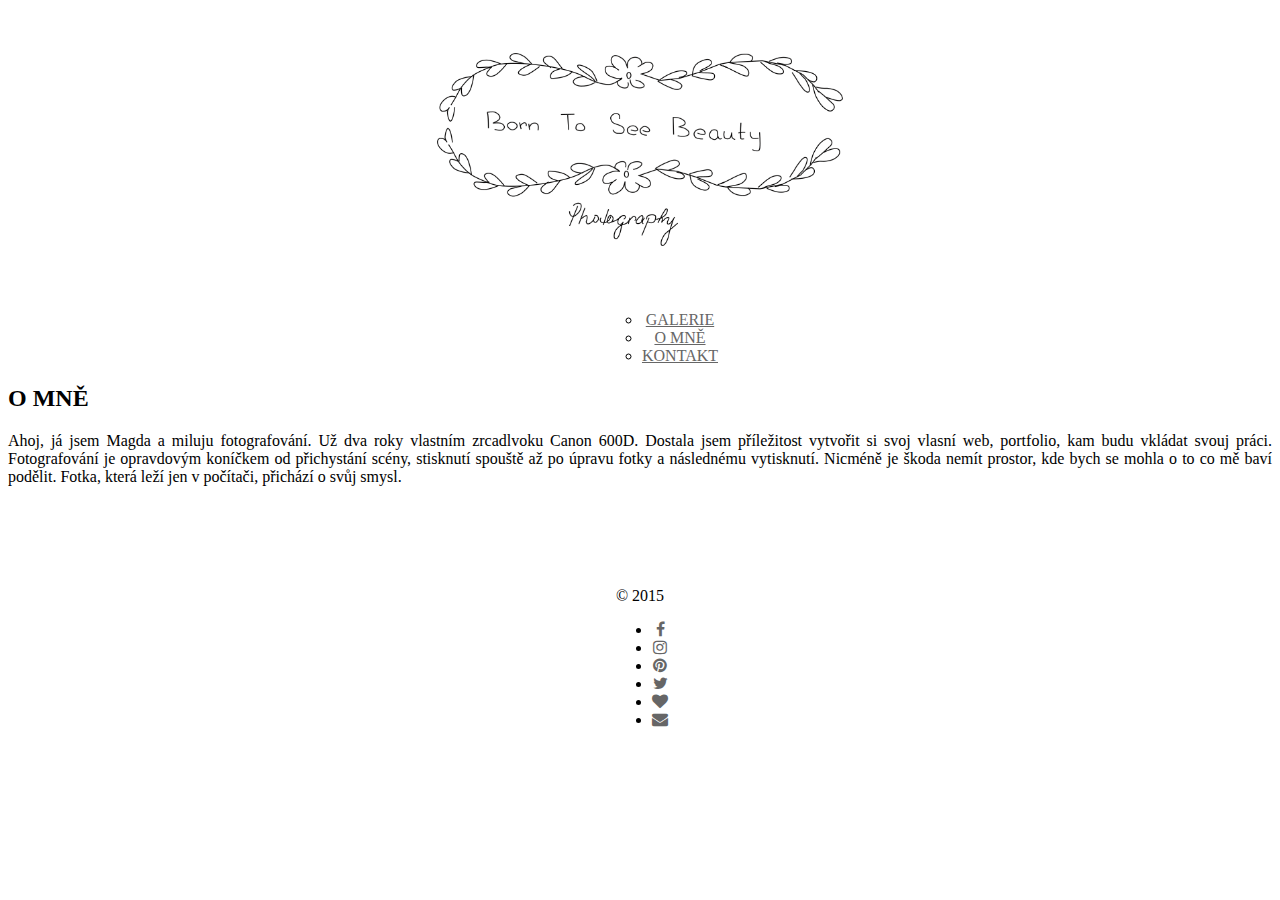
==== website/about.html @ 06c0d15d "galerie" ====
<!DOCTYPE html>
<html>
<head>
    <title>Born To See Beauty</title>
    <meta charset="utf-8" />
    <link href="https://maxcdn.bootstrapcdn.com/bootstrap/3.3.5/css/bootstrap.min.css" rel="stylesheet" integrity="sha256-MfvZlkHCEqatNoGiOXveE8FIwMzZg4W85qfrfIFBfYc= sha512-dTfge/zgoMYpP7QbHy4gWMEGsbsdZeCXz7irItjcC3sPUFtf0kuFbDz/ixG7ArTxmDjLXDmezHubeNikyKGVyQ==" crossorigin="anonymous">
    <link rel="stylesheet" href="https://maxcdn.bootstrapcdn.com/font-awesome/4.4.0/css/font-awesome.min.css">
    <link href="index.css" rel="stylesheet" />
</head>
<body>
    <div class="container-fluid">
        <header>
           
            <a href="index.html"><div class="row magda"><img src="content/g5628.png">


            </div>
             
            </a>
             
  
        </header>

        
        <menu>
            <div class="row" style="text-align:center;">

                <ul class="nav nav-pills">
                    <li role="presentation"><a href="galerie.html">Galerie</a></li>
                    <li role="presentation"><a href="about.html">O mně</a></li>
                    <li role="presentation"><a href="kontakt.html">Kontakt</a></li>
                </ul>
            </div>
            
        </menu>
<div class="row">
        <div class="col-md-2"></div>

        <article class="col-md-8">

          <h2>O mně</h2>
          <p>

Ahoj, já jsem Magda a miluju fotografování. Už dva roky vlastním zrcadlvoku Canon 600D. Dostala jsem příležitost vytvořit si svoj vlasní web, portfolio, kam budu vkládat svouj práci. Fotografování je opravdovým koníčkem od přichystání scény, stisknutí spouště až po úpravu fotky a následnému vytisknutí. Nicméně je škoda nemít prostor, kde bych se mohla o to co mě baví podělit. Fotka, která leží jen v počítači, přichází o svůj smysl.

          </p>
            
        </article>

        <div class="col-md-2"></div>
</div>
        <footer>

            <div class="row acenter">© 2015</div>
            <div class="row acenter pes">


                <ul class="nav nav-pills">
                    <li role="presentation"><a href="https://www.facebook.com/magdalena.slovackova"><i class="fa fa-facebook"></i></a></li>
                    <li role="presentation"><a href="https://www.instagram.com/magdalenaslovackova/"><i class="fa fa-instagram"></i></a></li>
                    <li role="presentation"><a href="https://www.pinterest.com/magdalenaslovac/"><i class="fa fa-pinterest"></i></a></li>
                    <li role="presentation"><a href="https://www.twitter.com/majdalenka747"><i class="fa fa-twitter"></i></a></li>
                    <li role="presentation"><a href="https://www.weheartit.com/majdalenka747"><i class="fa fa-heart"></i></a></li>
                    <li role="presentation"><a href="#"><i class="fa fa-envelope"></i></a></li>
                    
                </ul>
            </div>
            
            
        </footer>
    </div>

    <script src="https://code.jquery.com/jquery-2.1.4.min.js" type="text/javascript"></script>
    <script src="https://maxcdn.bootstrapcdn.com/bootstrap/3.3.5/js/bootstrap.min.js" integrity="sha256-Sk3nkD6mLTMOF0EOpNtsIry+s1CsaqQC1rVLTAy+0yc= sha512-K1qjQ+NcF2TYO/eI3M6v8EiNYZfA95pQumfvcVrTHtwQVDG+aHRqLi/ETn2uB+1JqwYqVG3LIvdm9lj6imS/pQ==" crossorigin="anonymous"></script>

</body>
</html>
---- website/index.css ----
.magda {
	text-align: center;
	padding: 45px;
}

.magda img { 
	height: 193px;
}

menu {
    display: flex; justify-content: center;
}

.pes {
    display: flex; justify-content: center;
}

.acenter {
	text-align: center;
}

footer { padding-top: 85px;
		 padding-bottom: 41px;

}

a {
	color: #666;
}

a:hover {
	color:#333;
}

body {
	text-transform: uppercase;
}

p {
	text-transform: none;
	text-align: justify;
}
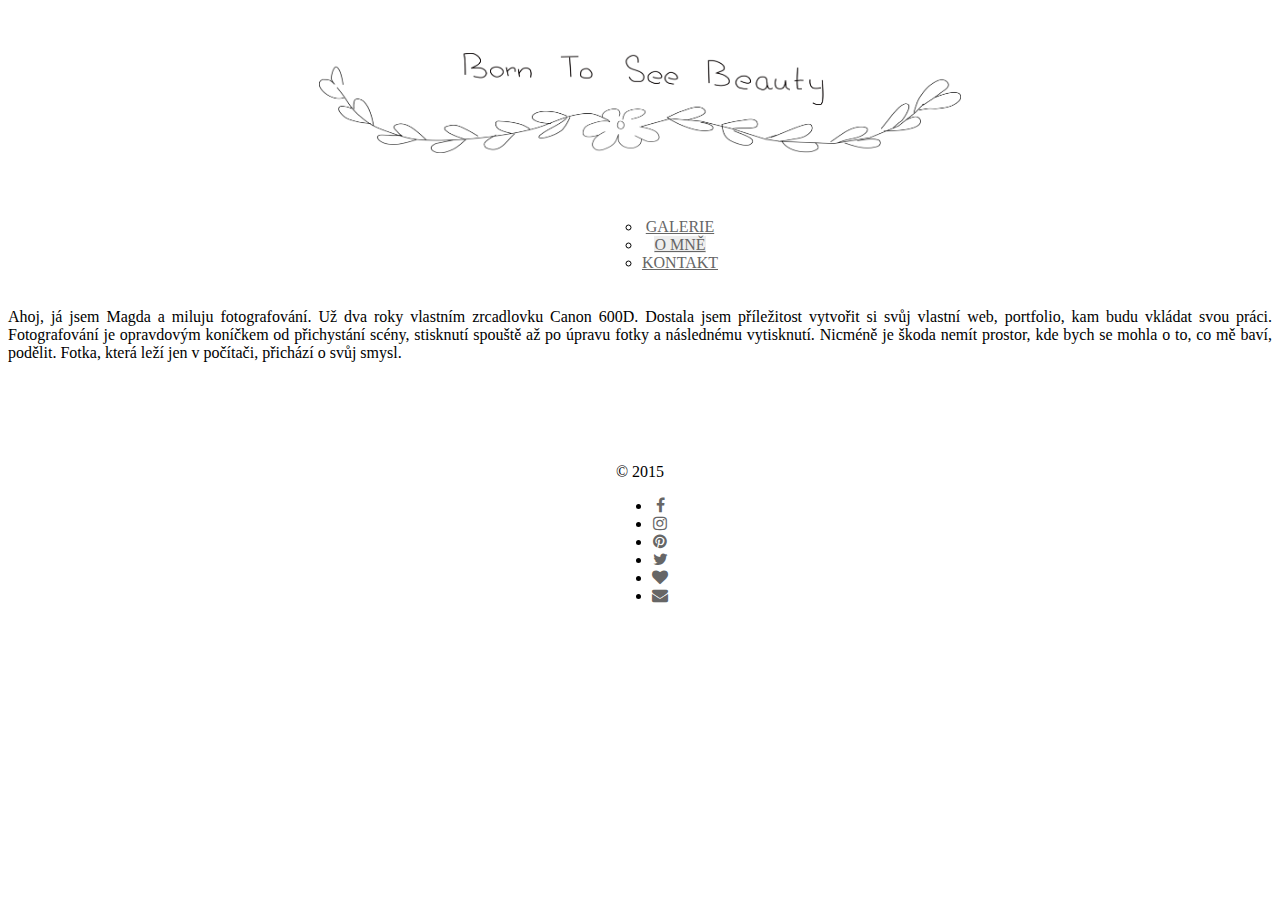
==== commit b424bfe4: "nnn" ====
--- a/website/about.html
+++ b/website/about.html
@@ -11,7 +11,7 @@
     <div class="container-fluid">
         <header>
            
-            <a href="index.html"><div class="row magda"><img src="content/g5628.png">
+            <a href="index.html"><div class="row magda"><img src="content/g5628.png"  class="img-responsive">
 
 
             </div>
@@ -27,7 +27,7 @@
 
                 <ul class="nav nav-pills">
                     <li role="presentation"><a href="galerie.html">Galerie</a></li>
-                    <li role="presentation"><a href="about.html">O mně</a></li>
+                    <li role="presentation"><a class="vyrazne" href="about.html">O mně</a></li>
                     <li role="presentation"><a href="kontakt.html">Kontakt</a></li>
                 </ul>
             </div>
@@ -38,10 +38,10 @@
 
         <article class="col-md-8">
 
-          <h2>O mně</h2>
+          
           <p>
 
-Ahoj, já jsem Magda a miluju fotografování. Už dva roky vlastním zrcadlvoku Canon 600D. Dostala jsem příležitost vytvořit si svoj vlasní web, portfolio, kam budu vkládat svouj práci. Fotografování je opravdovým koníčkem od přichystání scény, stisknutí spouště až po úpravu fotky a následnému vytisknutí. Nicméně je škoda nemít prostor, kde bych se mohla o to co mě baví podělit. Fotka, která leží jen v počítači, přichází o svůj smysl.
+Ahoj, já jsem Magda a miluju fotografování. Už dva roky vlastním zrcadlovku Canon 600D. Dostala jsem příležitost vytvořit si svůj vlastní web, portfolio, kam budu vkládat svou práci. Fotografování je opravdovým koníčkem od přichystání scény, stisknutí spouště až po úpravu fotky a následnému vytisknutí. Nicméně je škoda nemít prostor, kde bych se mohla o to, co mě baví, podělit. Fotka, která leží jen v počítači, přichází o svůj smysl.
 
           </p>
             
--- a/website/index.css
+++ b/website/index.css
@@ -4,7 +4,8 @@
 }
 
 .magda img { 
-	height: 193px;
+	max-height: 100px;
+	margin: 0 auto;
 }
 
 menu {
@@ -39,4 +40,9 @@
 p {
 	text-transform: none;
 	text-align: justify;
+	padding-top: 20px;
+}
+
+.vyrazne {
+	background-color: #eee;
 }